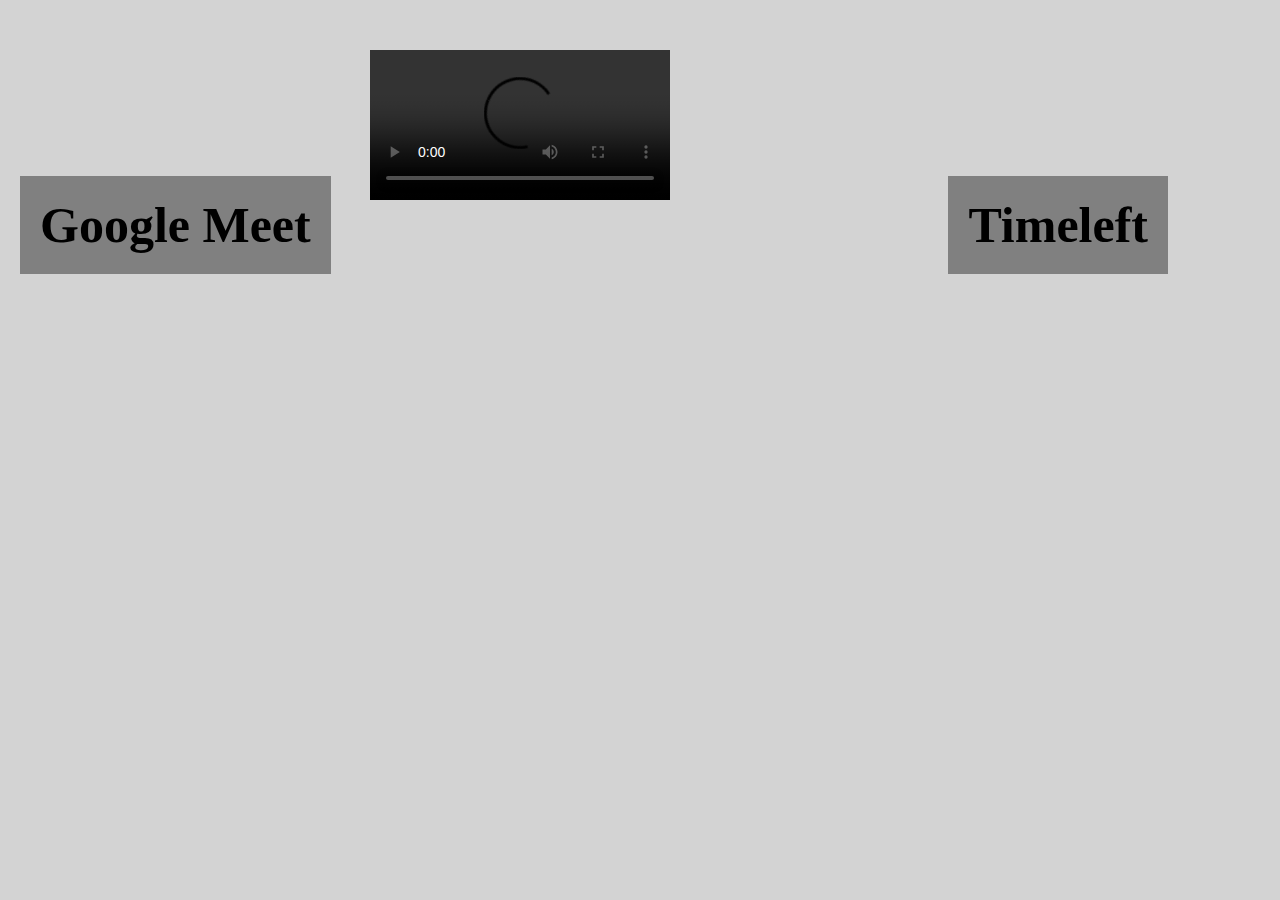
==== index.html @ 04d3fc3a "Add files via upload" ====
<!DOCTYPE html>
<html>
    <head>
        <meta charset="UTF-8">
        <title>Home</title>
        <link rel="shortcut icon" href="favicon.ico">
        <link rel="stylesheet" href="style.css">
    </head>

    <body>
        <div>
            <a class="button1" alt="googlemeet" href="googlemeet.html">   Google Meet  </a>
            <a class="button2" alt="countdown" href="Timeleft.html"> Timeleft </a>
        </div>
        <div class="box">
            <video class="troll" src="rickroll.mp4" controls></video>
        </div>
        
        <script src="app.js"></script>
    </body>
</html>
---- style.css ----
html , body {
    padding: 0;
    margin: 0;
    background-color: lightgrey;
    text-decoration: none;
    font-family:cursive;
    height: 100%;
}
.disclass {
    display: inline-block;
}
.button1 {
    background-color: grey;
    padding: 20px;
    margin: 20px;
    float: left;
    font-size: 50px;
    margin-top: 11rem;
    text-align: center;
    text-decoration: none;
    color: black;
    font-weight: bold;
    transform-origin: center;
    transition-property: transform;
    transition-duration: 1s;
}
.button1:hover {
    transform: scale(1.1, 1.1);
}
.button2 {
    float: right;
    font-size: 50px;
    background-color: grey;
    padding: 20px;
    margin: 20px;
    margin-right: 7rem;
    margin-top: 11rem;
    text-align: center;
    text-decoration: none;
    color: black;
    font-weight: bold;
    transform-origin: center;
    transition-property: transform;
    transition-duration: 1s;
}
.button2:hover {
    transform: scale(1.1, 1.1);
}
.item {
    font-size: 20px;
    padding: 10px;
    margin-top: -10px;
    text-decoration: none;
    color: black;
    display:inline-block;
    transform-origin: center;
    transition-property: transform;
    transition-duration: 1s;
}
.thisclass-class {
    margin-top: 10px;
}

.item:hover {
    transform: scale(1.1, 1.1);
}
.thisclass {
    text-align: center;
    font-size: 50px;
}
.box {
    align-items: center;
    justify-content: center;
    padding: 50px;
    margin-left: 25%;
    
}
.nextclass {
margin-top: -135px;
margin-right: 70px;
font-size: 40px;
float:right;
}
.boxtime {
text-align: center;
font-weight: bold;
text-transform: uppercase;
margin-top: -70px;
}
header {
background-color: grey;
padding: 20px;
}
.timeleft {
font-size: 100px;
}
.time {
float: right;
font-size: 25px;
margin-top: 0px;
}
.countdown {
font-size: 17px;
padding: 20px;
display:inline-block;
}
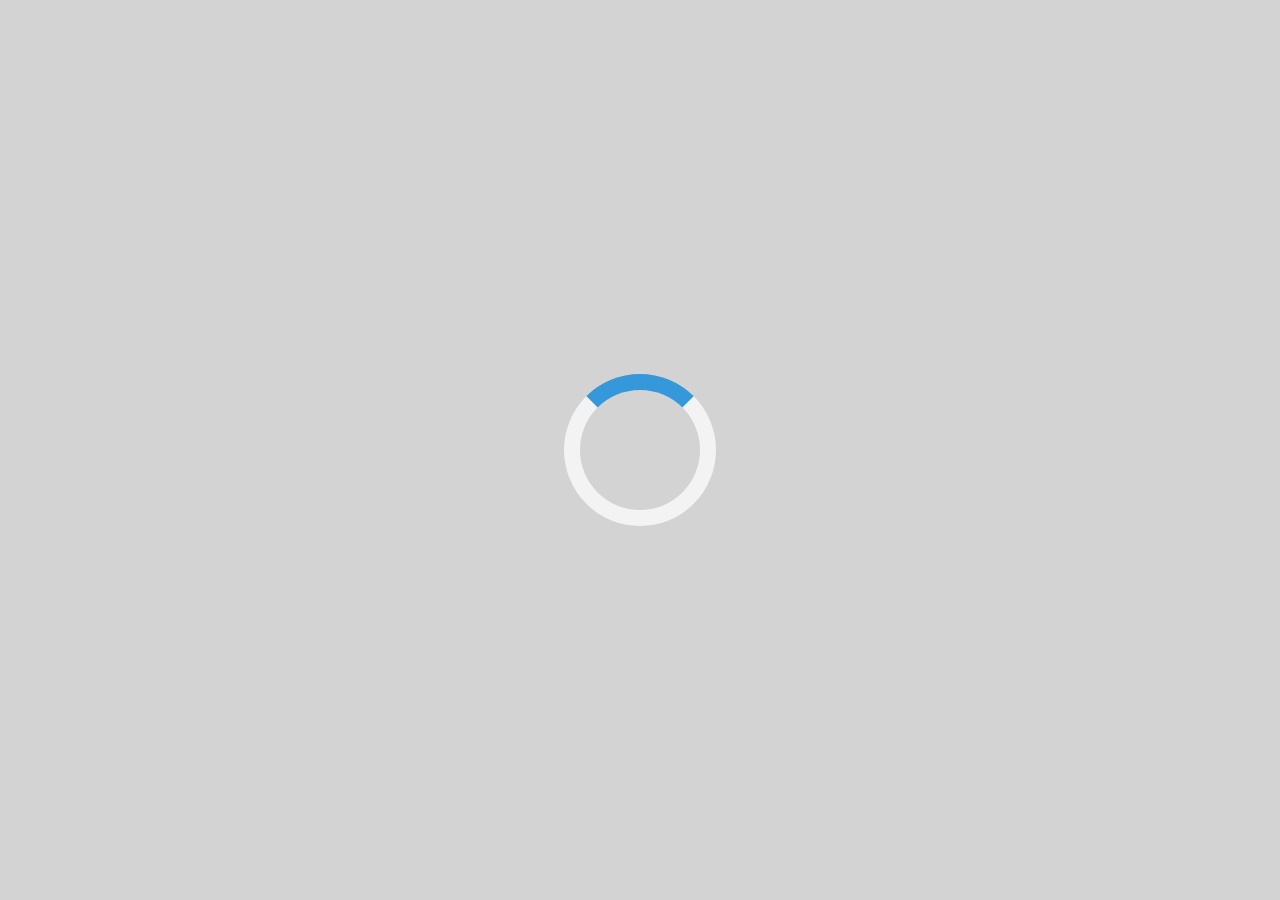
==== commit c59e3fa7: "Add files via upload" ====
--- a/index.html
+++ b/index.html
@@ -7,15 +7,18 @@
         <link rel="stylesheet" href="style.css">
     </head>
 
-    <body>
-        <div>
-            <a class="button1" alt="googlemeet" href="googlemeet.html">   Google Meet  </a>
-            <a class="button2" alt="countdown" href="Timeleft.html"> Timeleft </a>
+    <body onload="countingtime()">
+        <div id="loader"></div>
+        <div id="myDiv" class="animate-bottom"  style="display:none;">
+            <div>
+                <a class="button1" alt="googlemeet" href="googlemeet.html">   Google Meet  </a>
+                <a class="button2" alt="countdown" href="Timeleft.html"> Timeleft </a>
+            </div>
+            <div class="box">
+                <video class="troll" src="rickroll.mp4" controls></video>
+            </div>
+            
         </div>
-        <div class="box">
-            <video class="troll" src="rickroll.mp4" controls></video>
-        </div>
-        
         <script src="app.js"></script>
     </body>
 </html>--- a/style.css
+++ b/style.css
@@ -43,6 +43,22 @@
     transition-property: transform;
     transition-duration: 1s;
 }
+.logo{
+    float: left;
+    width: 44px;
+    height: 44px;
+    border-radius: 50%;
+    margin-top: -5px;
+    margin-left: -2px;
+    margin-right: 10px;
+    transform-origin: center;
+    transition-property: transform;
+    transition-duration: 1s;
+}
+.logo:hover {
+    transform: scale(1.1, 1.1);
+}
+
 .button2:hover {
     transform: scale(1.1, 1.1);
 }
@@ -90,6 +106,7 @@
 header {
 background-color: grey;
 padding: 20px;
+text-align: left;
 }
 .timeleft {
 font-size: 100px;
@@ -103,4 +120,53 @@
 font-size: 17px;
 padding: 20px;
 display:inline-block;
-}+}
+
+#loader {
+    position: absolute;
+    left: 50%;
+    top: 50%;
+    z-index: 1;
+    width: 120px;
+    height: 120px;
+    margin: -76px 0 0 -76px;
+    border: 16px solid #f3f3f3;
+    border-radius: 50%;
+    border-top: 16px solid #3498db;
+    -webkit-animation: spin 2s linear infinite;
+    animation: spin 2s linear infinite;
+  }
+  
+  @-webkit-keyframes spin {
+    0% { -webkit-transform: rotate(0deg); }
+    100% { -webkit-transform: rotate(360deg); }
+  }
+  
+  @keyframes spin {
+    0% { transform: rotate(0deg); }
+    100% { transform: rotate(360deg); }
+  }
+  
+  /* Add animation to "page content" */
+  .animate-bottom {
+    position: relative;
+    -webkit-animation-name: animatebottom;
+    -webkit-animation-duration: 1s;
+    animation-name: animatebottom;
+    animation-duration: 1s
+  }
+  
+  @-webkit-keyframes animatebottom {
+    from { bottom:-100px; opacity:0 } 
+    to { bottom:0px; opacity:1 }
+  }
+  
+  @keyframes animatebottom { 
+    from{ bottom:-100px; opacity:0 } 
+    to{ bottom:0; opacity:1 }
+  }
+  
+  #myDiv {
+    display: none;
+    text-align: center;
+  }